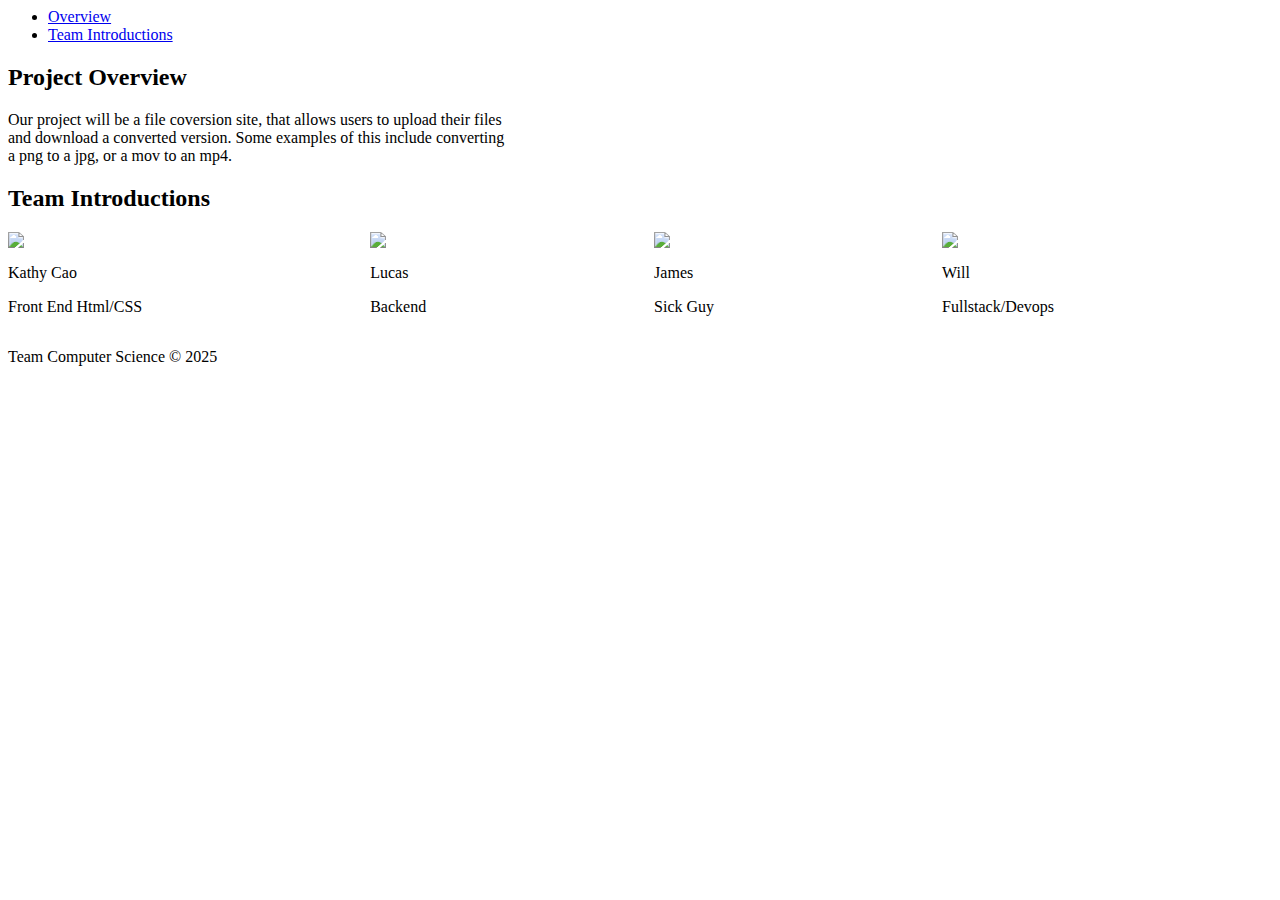
==== lab3-showcase/index.html @ bdeeb28f "Added Overview and Team Intro" ====
<html>
	<head>
		<link rel="stylesheet" href="styles.css">
	</head>

	<body>
		<nav>
			<ul>
				<li>
					<a href="#overview">Overview</a>
				</li>
				<li>
					<a href="#intros">Team Introductions</a>
				</li>
			</ul>
		</nav>

		<section>
			<h2>Project Overview</h2>
			<p class="description" id="overview">
				Our project will be a file coversion site, that allows
				users to upload their files and download a converted version.
				Some examples of this include converting a png to a jpg, or a
				mov to an mp4.
			</p>
		</section>
		
		<section>
			<h2>Team Introductions</h2>
			<!-- Team Box -->
			<section class="team" id="intros">
				<!--Person One-->
				<section class="member">
					<img src="https://placehold.co/100x150">
					<p>Kathy Cao</p>
					<p>Front End Html/CSS</p>
				</section>
				<!--Person Two-->
				<section class="member">
					<img src="https://placehold.co/100x150">
					<p>Lucas</p>
					<p>Backend</p>
				</section>
				<!--Person Three-->
				<section class="member">
					<img src="https://placehold.co/100x150">
					<p>James</p>
					<p>Sick Guy</p>
				</section>
				<!--Person Four-->
				<section class="member">
					<img src="https://placehold.co/100x150">
					<p>Will</p>
					<p>Fullstack/Devops</p>
				</section>
			</section>
		</section>

		<footer>
			<p>Team Computer Science &copy; 2025</p>
		</footer>
	</body>
</html>
---- lab3-showcase/styles.css ----
.description {
    width: 500px;
}

.team {
    display: grid;
    grid-template-columns: auto auto auto auto;
    column-gap: 10px;
}
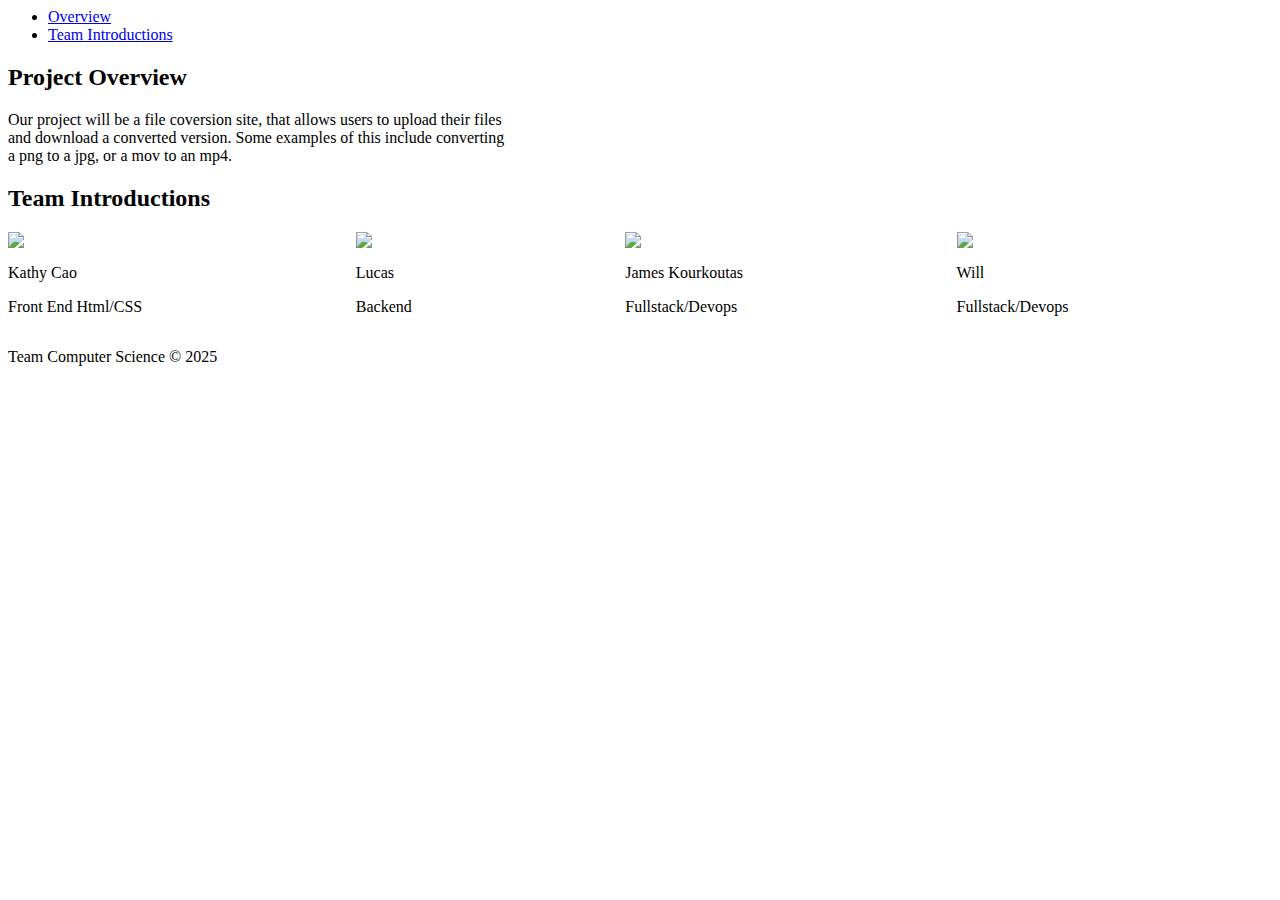
==== commit 7df5df68: "Update index.html" ====
--- a/lab3-showcase/index.html
+++ b/lab3-showcase/index.html
@@ -44,8 +44,8 @@
 				<!--Person Three-->
 				<section class="member">
 					<img src="https://placehold.co/100x150">
-					<p>James</p>
-					<p>Sick Guy</p>
+					<p>James Kourkoutas</p>
+					<p>Fullstack/Devops</p>
 				</section>
 				<!--Person Four-->
 				<section class="member">
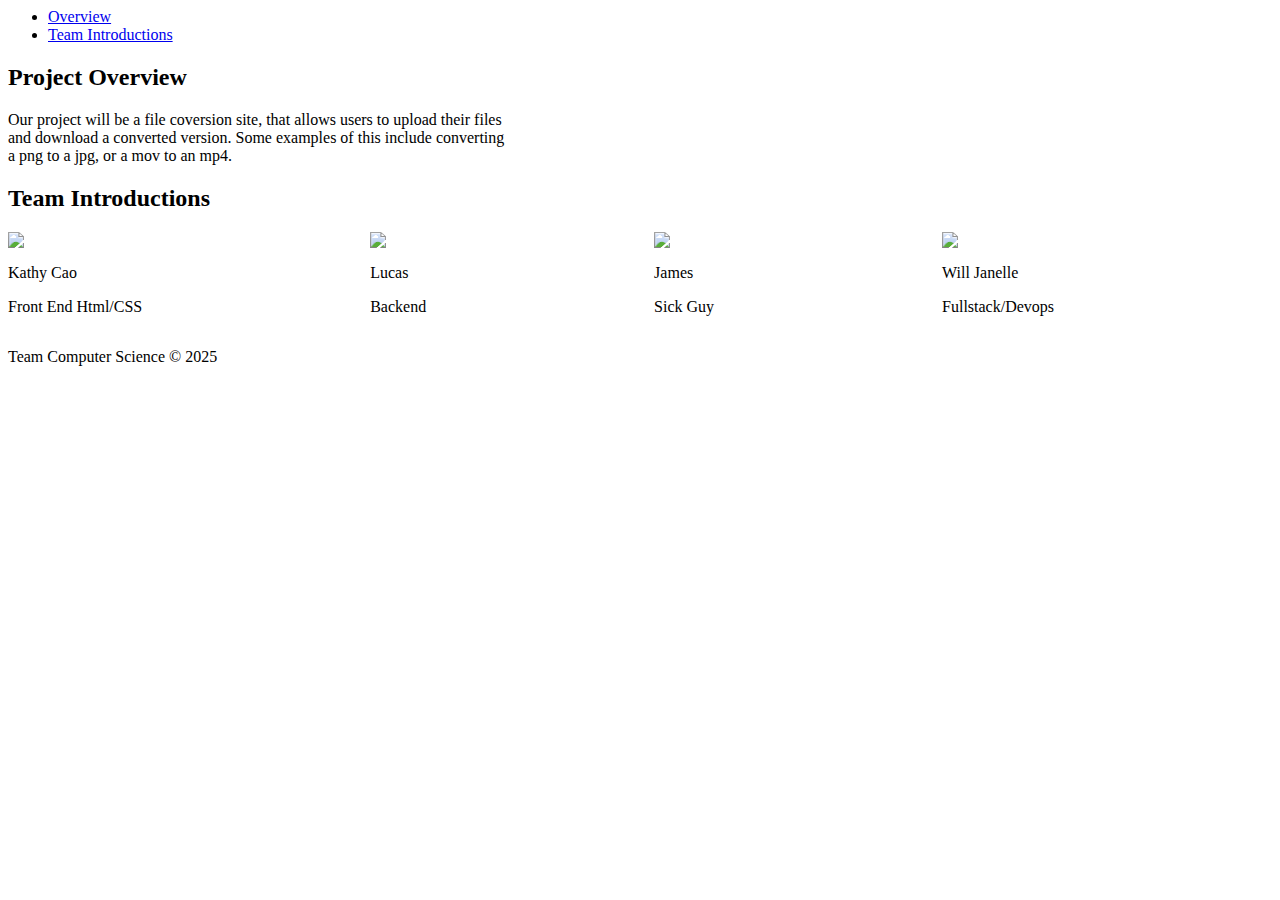
==== commit caf392e9: "Will - added last name" ====
--- a/lab3-showcase/index.html
+++ b/lab3-showcase/index.html
@@ -44,13 +44,13 @@
 				<!--Person Three-->
 				<section class="member">
 					<img src="https://placehold.co/100x150">
-					<p>James Kourkoutas</p>
-					<p>Fullstack/Devops</p>
+					<p>James</p>
+					<p>Sick Guy</p>
 				</section>
 				<!--Person Four-->
 				<section class="member">
 					<img src="https://placehold.co/100x150">
-					<p>Will</p>
+					<p>Will Janelle</p>
 					<p>Fullstack/Devops</p>
 				</section>
 			</section>
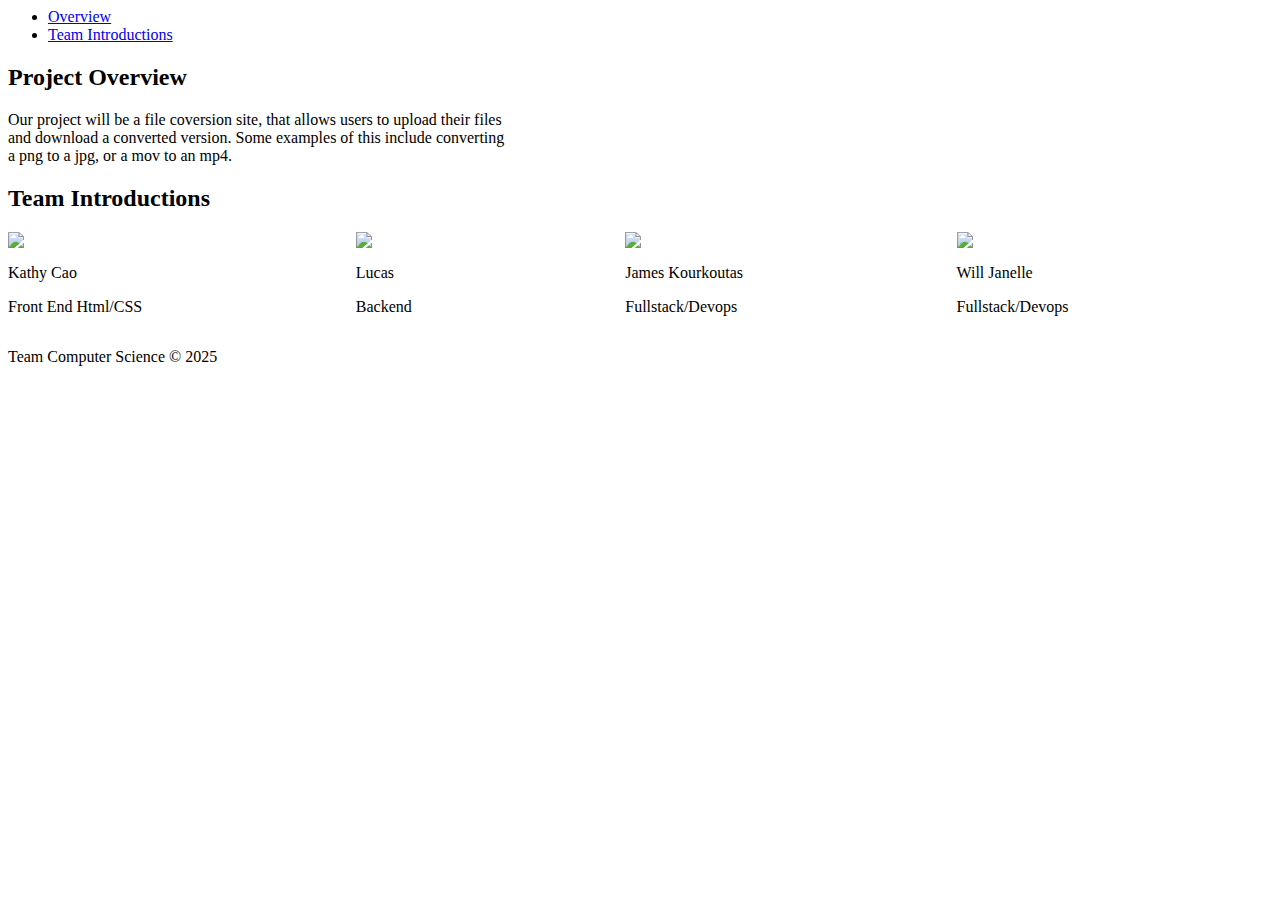
==== commit 72ac0514: "Merge branch 'main' of github.com:mLucas55/file-converter" ====
--- a/lab3-showcase/index.html
+++ b/lab3-showcase/index.html
@@ -44,8 +44,8 @@
 				<!--Person Three-->
 				<section class="member">
 					<img src="https://placehold.co/100x150">
-					<p>James</p>
-					<p>Sick Guy</p>
+					<p>James Kourkoutas</p>
+					<p>Fullstack/Devops</p>
 				</section>
 				<!--Person Four-->
 				<section class="member">
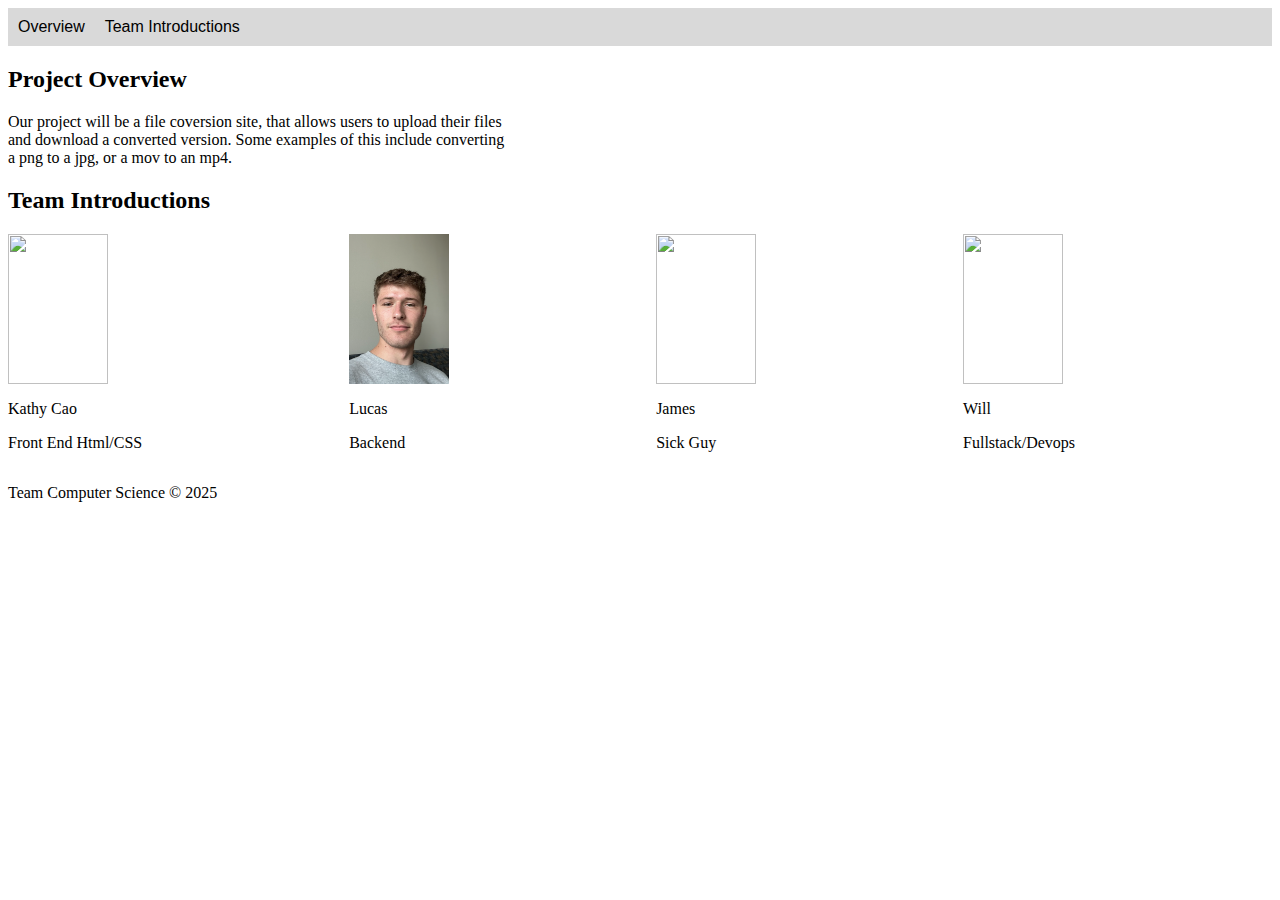
==== commit 647fe1e8: "Added navbar CSS and added my profile picture" ====
--- a/lab3-showcase/index.html
+++ b/lab3-showcase/index.html
@@ -4,14 +4,10 @@
 	</head>
 
 	<body>
-		<nav>
+		<nav class="navbar">
 			<ul>
-				<li>
-					<a href="#overview">Overview</a>
-				</li>
-				<li>
-					<a href="#intros">Team Introductions</a>
-				</li>
+				<li><a href="#overview">Overview</a></li>
+				<li><a href="#intros">Team Introductions</a></li>
 			</ul>
 		</nav>
 
@@ -37,20 +33,20 @@
 				</section>
 				<!--Person Two-->
 				<section class="member">
-					<img src="https://placehold.co/100x150">
+					<img src="team-images/Lucas.png">
 					<p>Lucas</p>
 					<p>Backend</p>
 				</section>
 				<!--Person Three-->
 				<section class="member">
 					<img src="https://placehold.co/100x150">
-					<p>James Kourkoutas</p>
-					<p>Fullstack/Devops</p>
+					<p>James</p>
+					<p>Sick Guy</p>
 				</section>
 				<!--Person Four-->
 				<section class="member">
 					<img src="https://placehold.co/100x150">
-					<p>Will Janelle</p>
+					<p>Will</p>
 					<p>Fullstack/Devops</p>
 				</section>
 			</section>
--- a/lab3-showcase/styles.css
+++ b/lab3-showcase/styles.css
@@ -6,4 +6,35 @@
     display: grid;
     grid-template-columns: auto auto auto auto;
     column-gap: 10px;
+}
+
+.team .member img {
+    width: 100px;
+    height: 150px;
+    object-fit: cover; 
+  }
+
+.navbar ul {
+    list-style-type: none;
+    background-color: rgb(217, 217, 217);
+    padding: 0;
+    margin: 0;
+    overflow: hidden;
+}
+
+.navbar a {
+    text-decoration: none;
+    color: black;
+    font-family: sans-serif;
+    padding: 10px;
+    display: block;
+    text-align: center;
+}
+
+.navbar a:hover {
+    background-color: rgb(183, 183, 183);
+}
+
+.navbar li {
+    float: left;
 }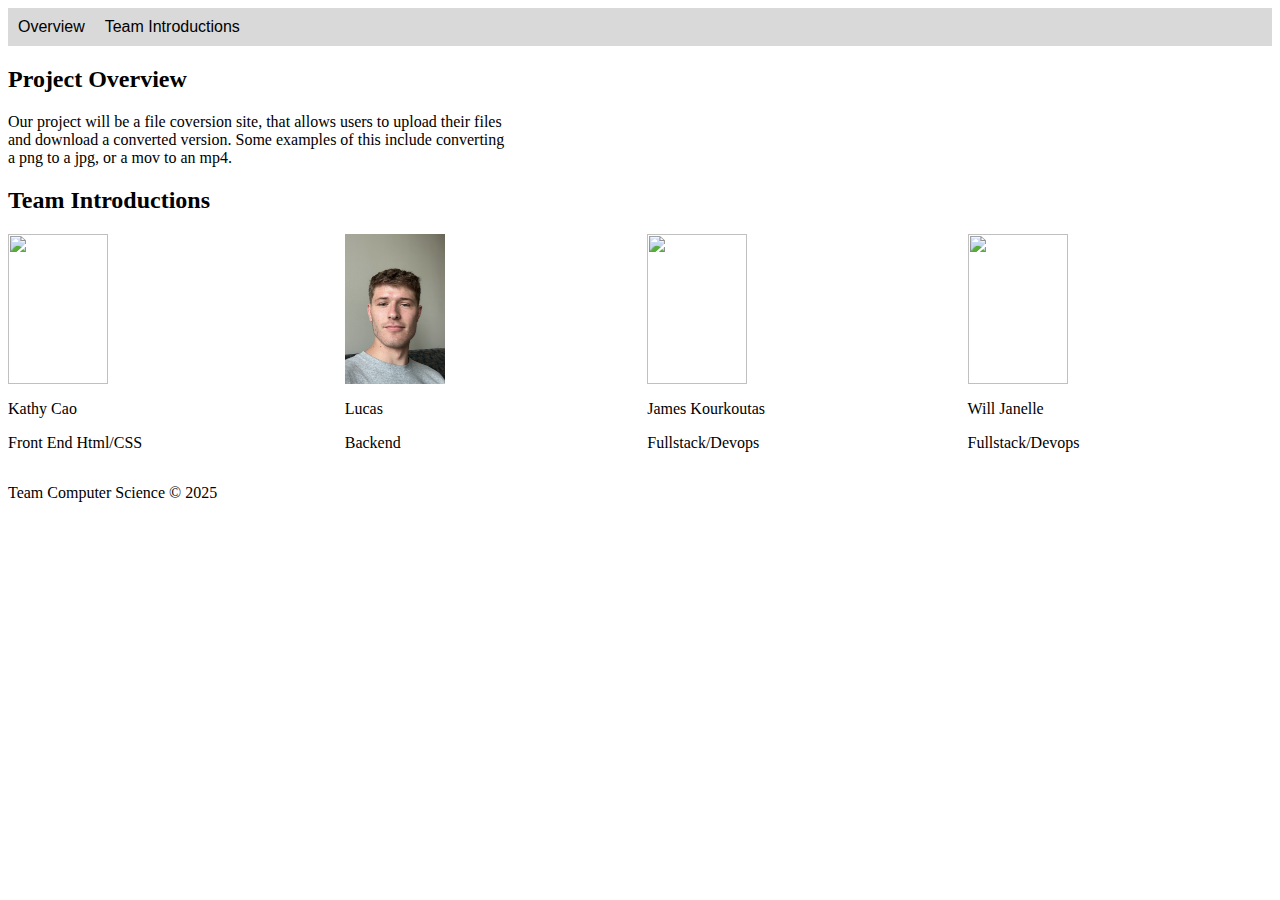
==== commit 2637b891: "Merge branch 'main' of https://github.com/mLucas55/file-converter" ====
--- a/lab3-showcase/index.html
+++ b/lab3-showcase/index.html
@@ -40,13 +40,13 @@
 				<!--Person Three-->
 				<section class="member">
 					<img src="https://placehold.co/100x150">
-					<p>James</p>
-					<p>Sick Guy</p>
+					<p>James Kourkoutas</p>
+					<p>Fullstack/Devops</p>
 				</section>
 				<!--Person Four-->
 				<section class="member">
 					<img src="https://placehold.co/100x150">
-					<p>Will</p>
+					<p>Will Janelle</p>
 					<p>Fullstack/Devops</p>
 				</section>
 			</section>
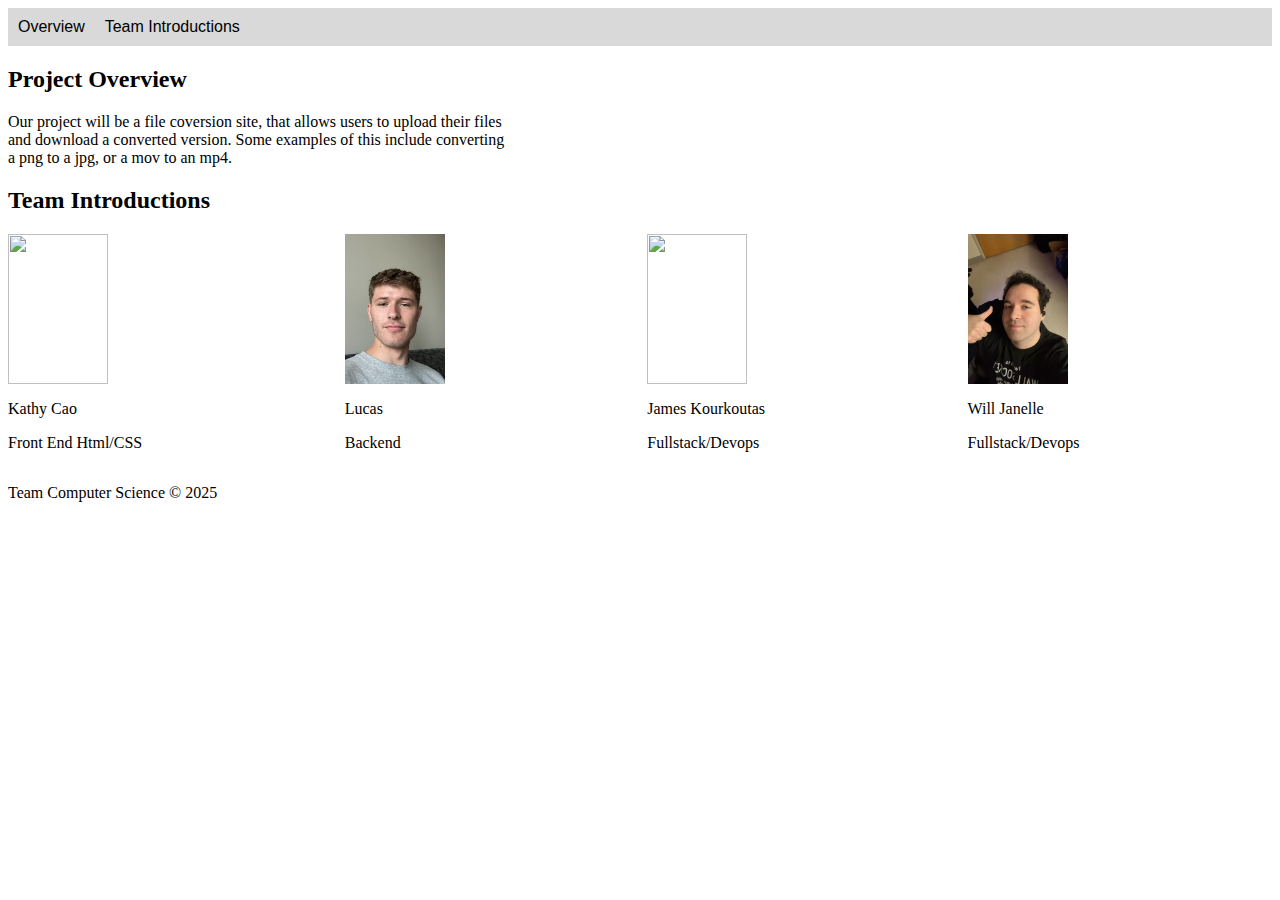
==== commit 5a059446: "added will's photo" ====
--- a/lab3-showcase/index.html
+++ b/lab3-showcase/index.html
@@ -45,7 +45,7 @@
 				</section>
 				<!--Person Four-->
 				<section class="member">
-					<img src="https://placehold.co/100x150">
+					<img src="team-images/Will.jpg">
 					<p>Will Janelle</p>
 					<p>Fullstack/Devops</p>
 				</section>
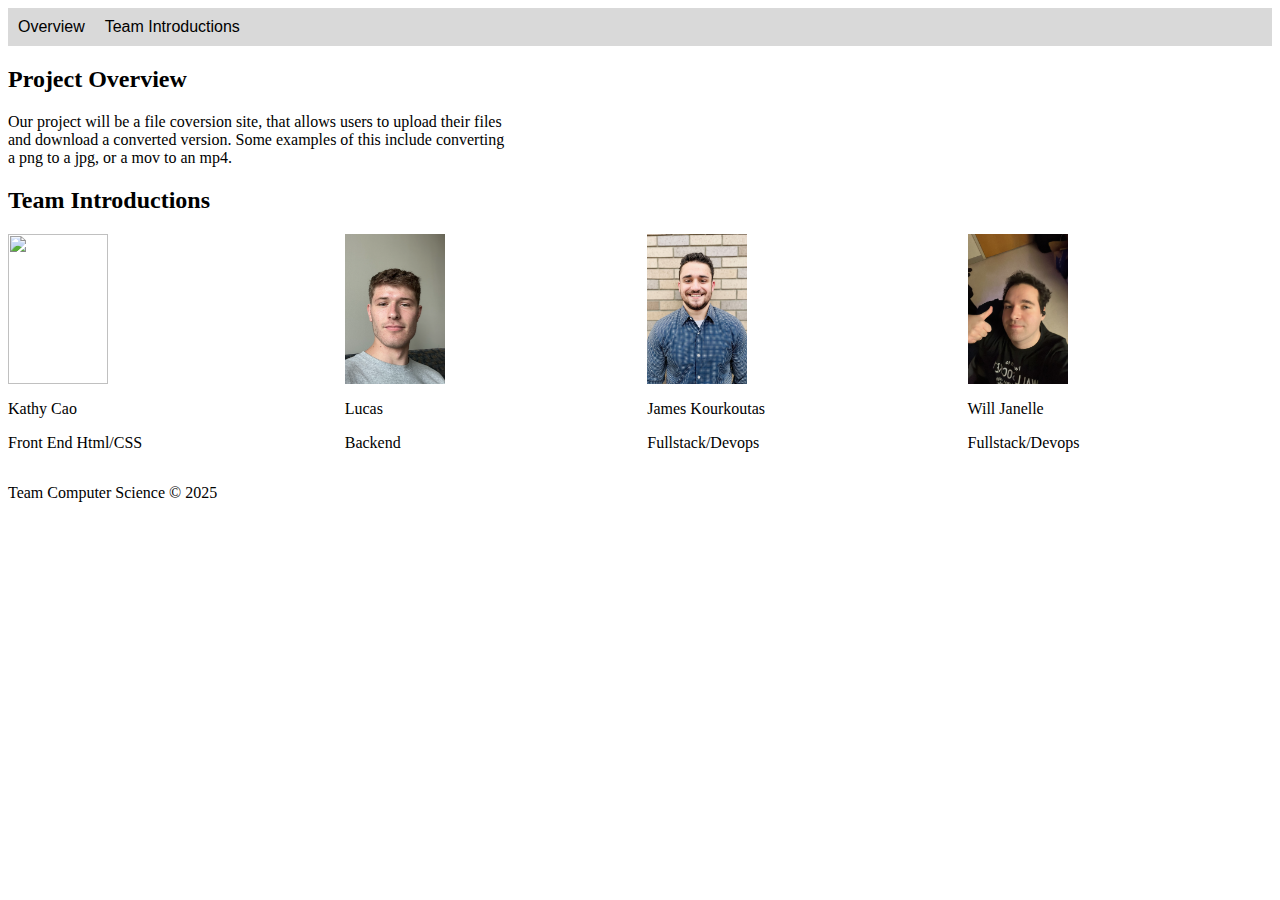
==== commit fa00b970: "Update index.html" ====
--- a/lab3-showcase/index.html
+++ b/lab3-showcase/index.html
@@ -39,7 +39,7 @@
 				</section>
 				<!--Person Three-->
 				<section class="member">
-					<img src="https://placehold.co/100x150">
+					<img src="team-images/James.JPG">
 					<p>James Kourkoutas</p>
 					<p>Fullstack/Devops</p>
 				</section>
